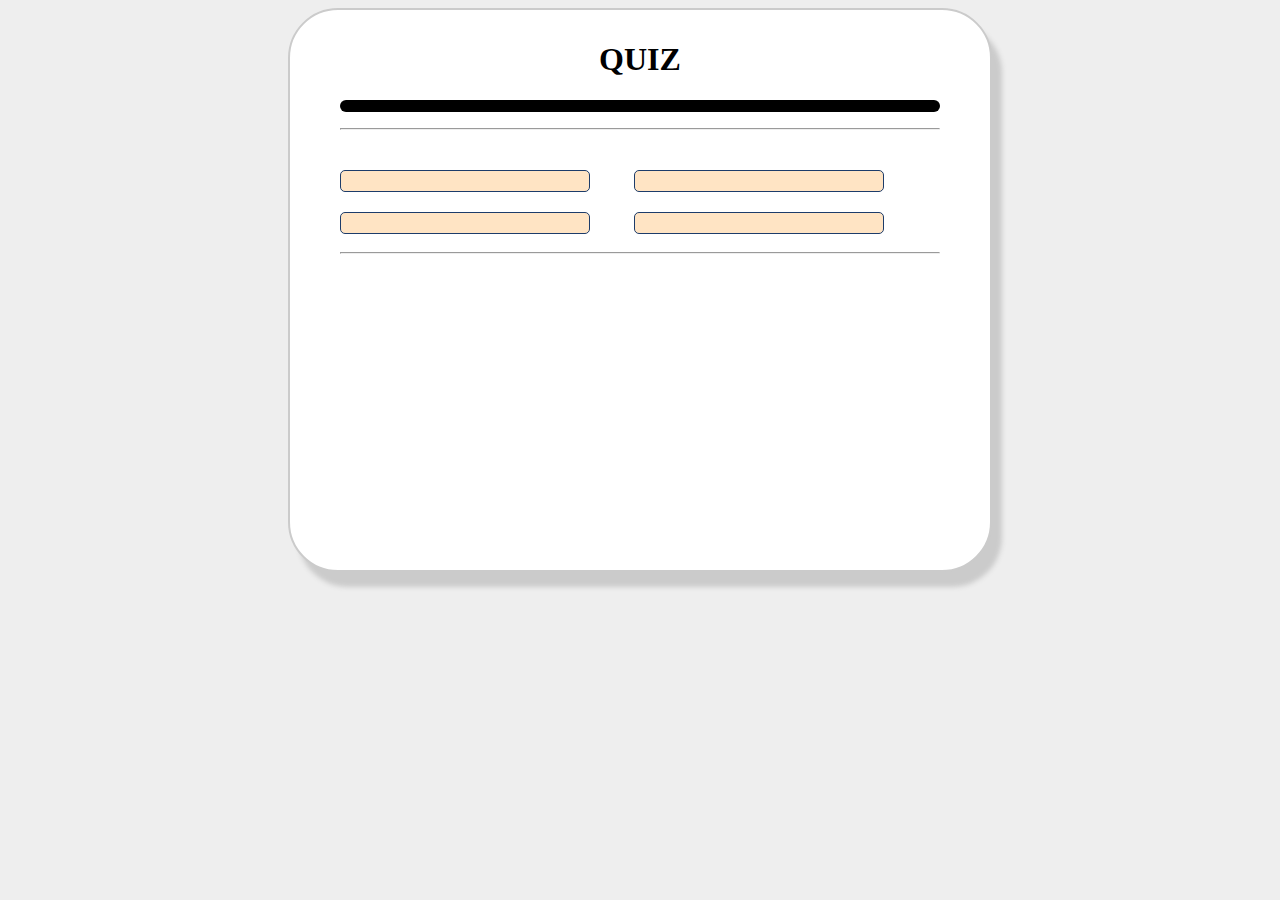
==== quiz.html @ b64117fe "Quiz UI" ====
<!DOCTYPE html>
<html lang="en">
  <head>
    <link rel="stylesheet" href="quiz.css" />
    <meta charset="UTF-8" />
    <meta name="viewport" content="width=device-width, initial-scale=1.0" />
    <title>Quiz</title>
  </head>
  <body>
    <div class="grid">
      <audio id="success">
        <source src="success.mpeg" type="audio/ogg">
      </audio>
      <audio id="fail">
        <source src="fail.mp3" type="audio/ogg">
      </audio>
      <div id="quiz">
        <h1>QUIZ</h1>
        <!-- Question -->
        <p id="ques"></p>
        <hr />
        <!-- Options -->
        <div class="button">
          <button id="btn0"><span id="option0"></span></button>
          <button id="btn1"><span id="option1"></span></button>
          <button id="btn2"><span id="option2"></span></button>
          <button id="btn3"><span id="option3"></span></button>
        </div>

        <hr />
        <!-- Progress -->
        <div id="progress"></div>
      </audio>
    </div>

    <!-- Script File -->
    <script type="text/javascript" src="quiz.js"></script>
  </body>
</html>
---- quiz.css ----
body {
  background-color: #eeeeee;
}

.grid {
  width: 600px;
  height: 500px;
  margin: 0 auto;
  background-color: #fff;
  padding: 10px 50px 50px 50px;
  border-radius: 50px;
  border: 2px solid #cbcbcb;
  box-shadow: 10px 15px 5px #cbcbcb;
}

h1 {
  text-align: center;
}

#ques {
  background-color: black;
  color: lawngreen;

  border-radius: 8px;
  padding: 1% 2%;
}

.button {
  margin-top: 30px;
}

.button > button {
  background-color: bisque;
  text-align: center;
  border-radius: 5px;
  margin: 10px 40px 10px 0px;
  padding: 10px 10px;
  width: 250px;
  font-size: 20px;
  border: 1px solid #1d3c6a;
}

.button > button:hover {
  cursor: pointer;
  background-color: #2c0747;
}

.button > button:focus {
  outline: 0;
}

#progress {
  color: #2b2b2b;
  font-size: 18px;
}
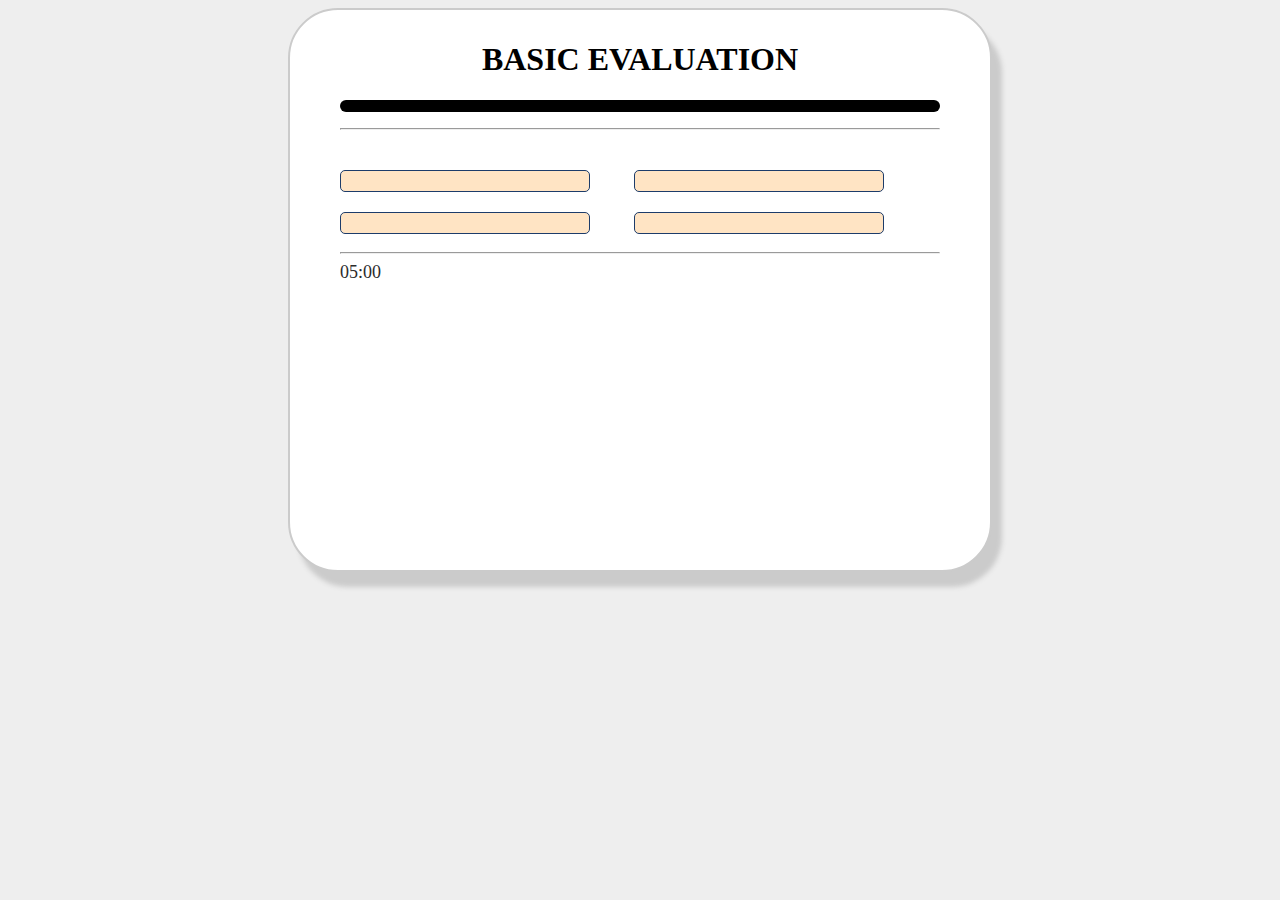
==== commit c2e5b907: "Updated link to dashboard from quiz" ====
--- a/quiz.html
+++ b/quiz.html
@@ -4,18 +4,18 @@
     <link rel="stylesheet" href="quiz.css" />
     <meta charset="UTF-8" />
     <meta name="viewport" content="width=device-width, initial-scale=1.0" />
-    <title>Quiz</title>
+    <title>Basic Eval</title>
   </head>
   <body>
     <div class="grid">
       <audio id="success">
-        <source src="success.mpeg" type="audio/ogg">
+        <source src="resources/success.mpeg" type="audio/ogg">
       </audio>
       <audio id="fail">
-        <source src="fail.mp3" type="audio/ogg">
+        <source src="resources/fail.mp3" type="audio/ogg">
       </audio>
       <div id="quiz">
-        <h1>QUIZ</h1>
+        <h1>BASIC EVALUATION</h1>
         <!-- Question -->
         <p id="ques"></p>
         <hr />
@@ -29,11 +29,16 @@
 
         <hr />
         <!-- Progress -->
-        <div id="progress"></div>
+        <div id="progress">
+          <div id="time">05:00</div>
+          <div id='progressQues'></div>
+        </div>
       </audio>
     </div>
 
     <!-- Script File -->
-    <script type="text/javascript" src="quiz.js"></script>
+    <script type="module" src="web.js"></script>
+    <script type="module" src="android.js"></script>
+    <script type="module" src="quiz.js"></script>
   </body>
 </html>
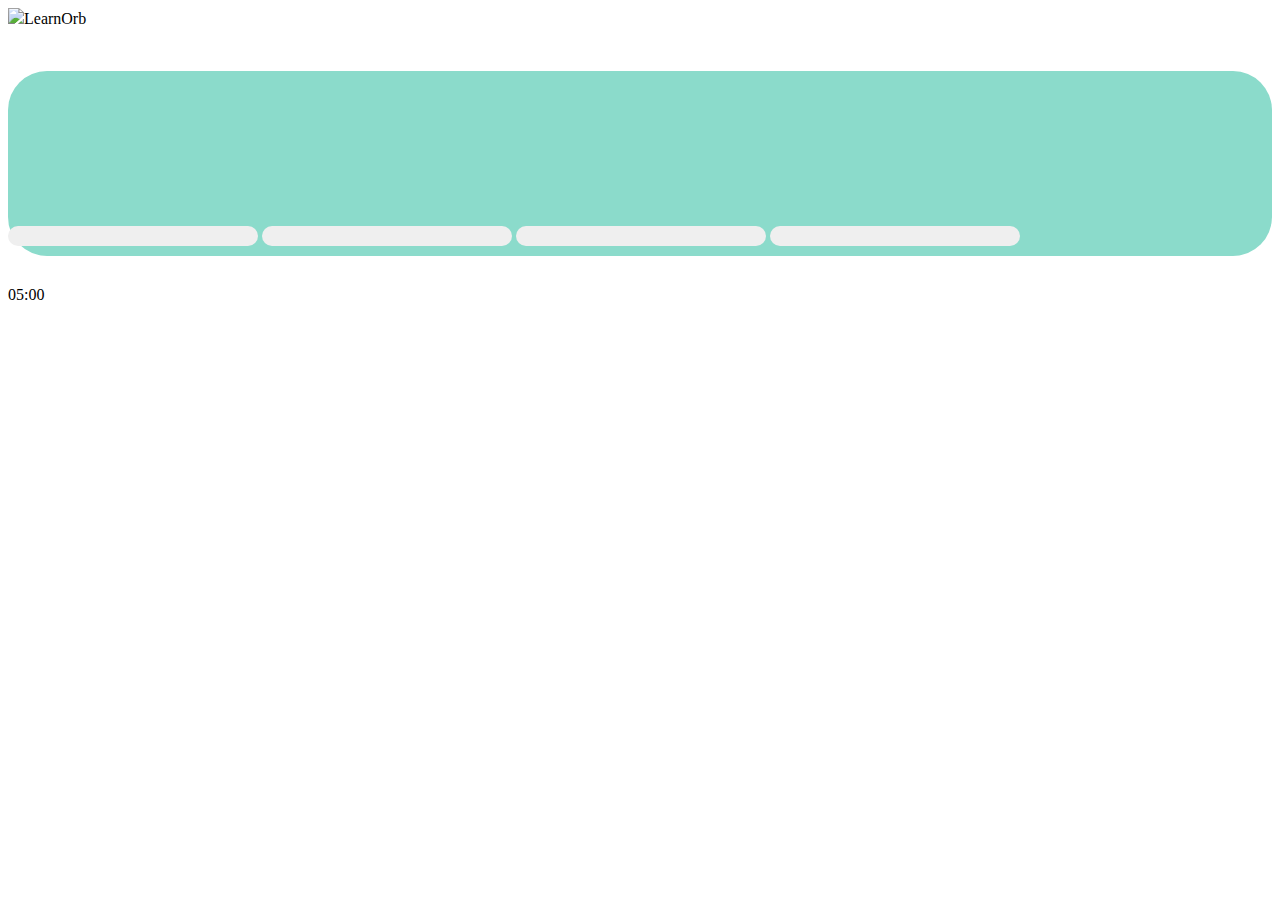
==== commit a52e5d40: "Quiz Responsive UI" ====
--- a/quiz.html
+++ b/quiz.html
@@ -5,9 +5,19 @@
     <meta charset="UTF-8" />
     <meta name="viewport" content="width=device-width, initial-scale=1.0" />
     <title>Basic Eval</title>
+    <link rel="stylesheet" href="resources/metropolisFont/style.css" type="text/css">
+    <link rel="stylesheet" href="https://stackpath.bootstrapcdn.com/bootstrap/4.5.0/css/bootstrap.min.css" integrity="sha384-9aIt2nRpC12Uk9gS9baDl411NQApFmC26EwAOH8WgZl5MYYxFfc+NcPb1dKGj7Sk" crossorigin="anonymous"/>
   </head>
   <body>
-    <div class="grid">
+    <div>
+      <!-- Application Bar -->
+      <div class="d-flex shadow-sm py-2">
+        <div class="ml-5 flex-grow-1">
+            <a href="userDashBoard.html"  style="text-decoration: none; color: black;"><img src="https://d30y9cdsu7xlg0.cloudfront.net/png/2034214-84.png" style="height: 50px;"/><span>LearnOrb</span></a>
+        </div>
+        <div class="mr-5  mt-1 pt-2" id="userName"></div>
+    </div>
+    <div class="container">
       <audio id="success">
         <source src="resources/success.mpeg" type="audio/ogg">
       </audio>
@@ -15,25 +25,30 @@
         <source src="resources/fail.mp3" type="audio/ogg">
       </audio>
       <div id="quiz">
-        <h1>BASIC EVALUATION</h1>
-        <!-- Question -->
-        <p id="ques"></p>
-        <hr />
-        <!-- Options -->
-        <div class="button">
-          <button id="btn0"><span id="option0"></span></button>
-          <button id="btn1"><span id="option1"></span></button>
-          <button id="btn2"><span id="option2"></span></button>
-          <button id="btn3"><span id="option3"></span></button>
+        <h1></h1>
+
+        <div class="card col-12 mx-auto" style="border: 0px;">
+          <div class="card-body">
+             <!-- Question -->
+            <h5 class="card-title" id="ques"></h5>
+            <div class="card-text">
+              <!-- Options -->
+              <div class="button d-flex flex-column align-items-center">
+                <button id="btn0"><span id="option0"></span></button>
+                <button id="btn1"><span id="option1"></span></button>
+                <button id="btn2"><span id="option2"></span></button>
+                <button id="btn3"><span id="option3"></span></button>
+              </div>
+            </div>
+          </div>
         </div>
-
-        <hr />
+       
         <!-- Progress -->
-        <div id="progress">
-          <div id="time">05:00</div>
+        <div id="progress" class="d-flex my-2">
+          <div id="time" class="flex-grow-1">05:00</div>
           <div id='progressQues'></div>
         </div>
-      </audio>
+      </div>
     </div>
 
     <!-- Script File -->
--- a/quiz.css
+++ b/quiz.css
@@ -1,6 +1,4 @@
-body {
-  background-color: #eeeeee;
-}
+
 
 .grid {
   width: 600px;
@@ -15,41 +13,113 @@
 
 h1 {
   text-align: center;
+  color: black;
+  /* position: relative;
+  top: 0px; */
+  z-index: 1;
+}
+
+.card-body{
+  margin-top: 30px;
+  border-radius: 39px;
+  background: #8bdbcb;
+ 
 }
 
 #ques {
-  background-color: black;
-  color: lawngreen;
-
+  color: rgb(4, 80, 80);
+  text-align: center;
   border-radius: 8px;
-  padding: 1% 2%;
+  padding: 4% 2%;
+  font-size: 26px;
 }
 
 .button {
-  margin-top: 30px;
+  margin: 30px 0;
 }
 
 .button > button {
-  background-color: bisque;
+  /* background-color: thistle; */
+  color: rgb(4, 80, 80);
   text-align: center;
-  border-radius: 5px;
-  margin: 10px 40px 10px 0px;
+  border-radius: 10px;
+  margin: 10px auto 10px;
   padding: 10px 10px;
   width: 250px;
   font-size: 20px;
-  border: 1px solid #1d3c6a;
+  border: 0px;
 }
 
 .button > button:hover {
   cursor: pointer;
-  background-color: #2c0747;
+  background-color: rgb(4, 80, 80);
+  color: white;
+  /* background-image: linear-gradient(
+    to right,
+    #1a2980 0%,
+    #26d0ce 51%,
+    #1a2980 100%
+  ); */
 }
 
 .button > button:focus {
   outline: 0;
 }
 
-#progress {
-  color: #2b2b2b;
+#progressQues {
+  color: cadetblue;
+  font-weight: bold;
   font-size: 18px;
 }
+
+#finalPage {
+  background-color: #1d3c6a;
+  color: floralwhite;
+  width: 600px;
+  height: 500px;
+  margin: 0 auto;
+  padding: 10px 50px 50px 50px;
+  border-radius: 50px;
+  border: 2px solid #cbcbcb;
+  box-shadow: 10px 15px 5px #cbcbcb;
+  text-align: center;
+}
+
+#result {
+  font-family: "mistral";
+  font-size: 60px;
+  color: whitesmoke;
+}
+
+@media only screen and (max-width: 768px){
+  body {
+    background-color: #2bc5a6 !important;
+  }
+
+  .card{
+   background-color: #2bc5a6 !important; 
+  }
+
+  .card-body{
+    box-shadow:  24px 24px 40px #20947d, 
+    -24px -24px 40px #36f6d0;
+  }
+
+  #time{
+    position: relative;
+  }
+
+  #progressQues{
+    position: relative;
+    color: rgb(4, 80, 80);
+  }
+
+  #finalPage{
+    background-color: #2bc5a6;
+    box-shadow: 10px 15px 5px #cbcbcb62;
+  }
+
+  #result{
+    font-family: 'Metropolis Regular';
+  }
+}--- a/resources/metropolisFont/style.css
+++ b/resources/metropolisFont/style.css
@@ -0,0 +1,144 @@
+/* #### Generated By: http://www.cufonfonts.com #### */
+
+@font-face {
+font-family: 'Metropolis Regular';
+font-style: normal;
+font-weight: normal;
+src: local('Metropolis Regular'), url('Metropolis-Regular.woff') format('woff');
+}
+
+
+@font-face {
+font-family: 'Metropolis Regular Italic';
+font-style: normal;
+font-weight: normal;
+src: local('Metropolis Regular Italic'), url('Metropolis-RegularItalic.woff') format('woff');
+}
+
+
+@font-face {
+font-family: 'Metropolis Extra Light';
+font-style: normal;
+font-weight: normal;
+src: local('Metropolis Extra Light'), url('Metropolis-ExtraLight.woff') format('woff');
+}
+
+
+@font-face {
+font-family: 'Metropolis Light';
+font-style: normal;
+font-weight: normal;
+src: local('Metropolis Light'), url('Metropolis-Light.woff') format('woff');
+}
+
+
+@font-face {
+font-family: 'Metropolis Thin';
+font-style: normal;
+font-weight: normal;
+src: local('Metropolis Thin'), url('Metropolis-Thin.woff') format('woff');
+}
+
+
+@font-face {
+font-family: 'Metropolis Extra Light Italic';
+font-style: normal;
+font-weight: normal;
+src: local('Metropolis Extra Light Italic'), url('Metropolis-ExtraLightItalic.woff') format('woff');
+}
+
+
+@font-face {
+font-family: 'Metropolis Light Italic';
+font-style: normal;
+font-weight: normal;
+src: local('Metropolis Light Italic'), url('Metropolis-LightItalic.woff') format('woff');
+}
+
+
+@font-face {
+font-family: 'Metropolis Thin Italic';
+font-style: normal;
+font-weight: normal;
+src: local('Metropolis Thin Italic'), url('Metropolis-ThinItalic.woff') format('woff');
+}
+
+
+@font-face {
+font-family: 'Metropolis Medium';
+font-style: normal;
+font-weight: normal;
+src: local('Metropolis Medium'), url('Metropolis-Medium.woff') format('woff');
+}
+
+
+@font-face {
+font-family: 'Metropolis Semi Bold';
+font-style: normal;
+font-weight: normal;
+src: local('Metropolis Semi Bold'), url('Metropolis-SemiBold.woff') format('woff');
+}
+
+
+@font-face {
+font-family: 'Metropolis Bold';
+font-style: normal;
+font-weight: normal;
+src: local('Metropolis Bold'), url('Metropolis-Bold.woff') format('woff');
+}
+
+
+@font-face {
+font-family: 'Metropolis Bold Italic';
+font-style: normal;
+font-weight: normal;
+src: local('Metropolis Bold Italic'), url('Metropolis-BoldItalic.woff') format('woff');
+}
+
+
+@font-face {
+font-family: 'Metropolis Medium Italic';
+font-style: normal;
+font-weight: normal;
+src: local('Metropolis Medium Italic'), url('Metropolis-MediumItalic.woff') format('woff');
+}
+
+
+@font-face {
+font-family: 'Metropolis Semi Bold Italic';
+font-style: normal;
+font-weight: normal;
+src: local('Metropolis Semi Bold Italic'), url('Metropolis-SemiBoldItalic.woff') format('woff');
+}
+
+
+@font-face {
+font-family: 'Metropolis Extra Bold';
+font-style: normal;
+font-weight: normal;
+src: local('Metropolis Extra Bold'), url('Metropolis-ExtraBold.woff') format('woff');
+}
+
+
+@font-face {
+font-family: 'Metropolis Extra Bold Italic';
+font-style: normal;
+font-weight: normal;
+src: local('Metropolis Extra Bold Italic'), url('Metropolis-ExtraBoldItalic.woff') format('woff');
+}
+
+
+@font-face {
+font-family: 'Metropolis Black';
+font-style: normal;
+font-weight: normal;
+src: local('Metropolis Black'), url('Metropolis-Black.woff') format('woff');
+}
+
+
+@font-face {
+font-family: 'Metropolis Black Italic';
+font-style: normal;
+font-weight: normal;
+src: local('Metropolis Black Italic'), url('Metropolis-BlackItalic.woff') format('woff');
+}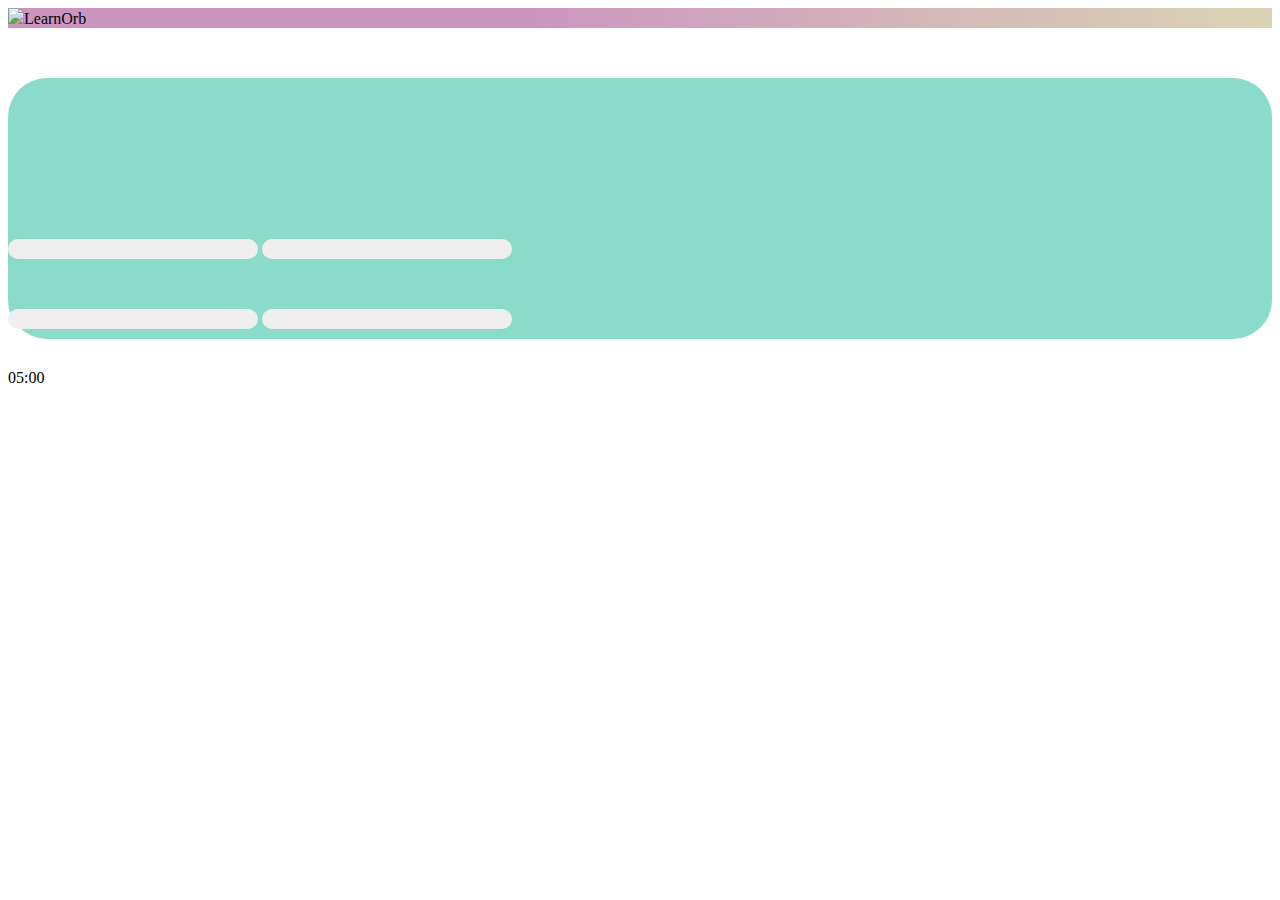
==== commit b6c496f7: "Merge branch 'master' of https://github.com/AkhilaG28/LearnOrb" ====
--- a/quiz.html
+++ b/quiz.html
@@ -11,12 +11,14 @@
   <body>
     <div>
       <!-- Application Bar -->
-      <div class="d-flex shadow-sm py-2">
+      <div class="d-flex shadow-sm py-2" id="topNav">
         <div class="ml-5 flex-grow-1">
             <a href="userDashBoard.html"  style="text-decoration: none; color: black;"><img src="https://d30y9cdsu7xlg0.cloudfront.net/png/2034214-84.png" style="height: 50px;"/><span>LearnOrb</span></a>
         </div>
         <div class="mr-5  mt-1 pt-2" id="userName"></div>
     </div>
+
+    <!-- Audio Files -->
     <div class="container">
       <audio id="success">
         <source src="resources/success.mpeg" type="audio/ogg">
@@ -33,11 +35,13 @@
             <h5 class="card-title" id="ques"></h5>
             <div class="card-text">
               <!-- Options -->
-              <div class="button d-flex flex-column align-items-center">
-                <button id="btn0"><span id="option0"></span></button>
-                <button id="btn1"><span id="option1"></span></button>
-                <button id="btn2"><span id="option2"></span></button>
-                <button id="btn3"><span id="option3"></span></button>
+              <div class="button d-sm-flex flex-sm-column d-lg-flex flex-lg-row align-items-center">
+                <button id="btn0" class="col-lg-5"><span id="option0"></span></button>
+                <button id="btn1" class="col-lg-5"><span id="option1"></span></button>
+                </div>
+                <div class="button d-sm-flex flex-sm-column d-lg-flex flex-lg-row align-items-center">
+                <button id="btn2" class="col-lg-5"><span id="option2"></span></button>
+                <button id="btn3" class="col-lg-5"><span id="option3"></span></button>
               </div>
             </div>
           </div>
--- a/quiz.css
+++ b/quiz.css
@@ -1,4 +1,12 @@
-
+#topNav {
+  background-image: linear-gradient(
+    to right,
+    #cc95c0 0%,
+    #cc95c0 41%,
+    #dbd4b4 100%
+  );
+  color: white;
+}
 
 .grid {
   width: 600px;
@@ -19,11 +27,10 @@
   z-index: 1;
 }
 
-.card-body{
+.card-body {
   margin-top: 30px;
   border-radius: 39px;
   background: #8bdbcb;
- 
 }
 
 #ques {
@@ -54,16 +61,24 @@
   cursor: pointer;
   background-color: rgb(4, 80, 80);
   color: white;
-  /* background-image: linear-gradient(
+  background-image: linear-gradient(
     to right,
     #1a2980 0%,
     #26d0ce 51%,
     #1a2980 100%
-  ); */
+  );
 }
 
 .button > button:focus {
   outline: 0;
+}
+
+#ques {
+  color: white;
+  text-align: center;
+  border-radius: 8px;
+  padding: 4% 2%;
+  font-size: 30px;
 }
 
 #progressQues {
@@ -91,35 +106,34 @@
   color: whitesmoke;
 }
 
-@media only screen and (max-width: 768px){
+@media only screen and (max-width: 768px) {
   body {
     background-color: #2bc5a6 !important;
   }
 
-  .card{
-   background-color: #2bc5a6 !important; 
+  .card {
+    background-color: #2bc5a6 !important;
   }
 
-  .card-body{
-    box-shadow:  24px 24px 40px #20947d, 
-    -24px -24px 40px #36f6d0;
+  .card-body {
+    box-shadow: 24px 24px 40px #20947d, -24px -24px 40px #36f6d0;
   }
 
-  #time{
+  #time {
     position: relative;
   }
 
-  #progressQues{
+  #progressQues {
     position: relative;
     color: rgb(4, 80, 80);
   }
 
-  #finalPage{
+  #finalPage {
     background-color: #2bc5a6;
     box-shadow: 10px 15px 5px #cbcbcb62;
   }
 
-  #result{
-    font-family: 'Metropolis Regular';
+  #result {
+    font-family: "Metropolis Regular";
   }
-}+}
